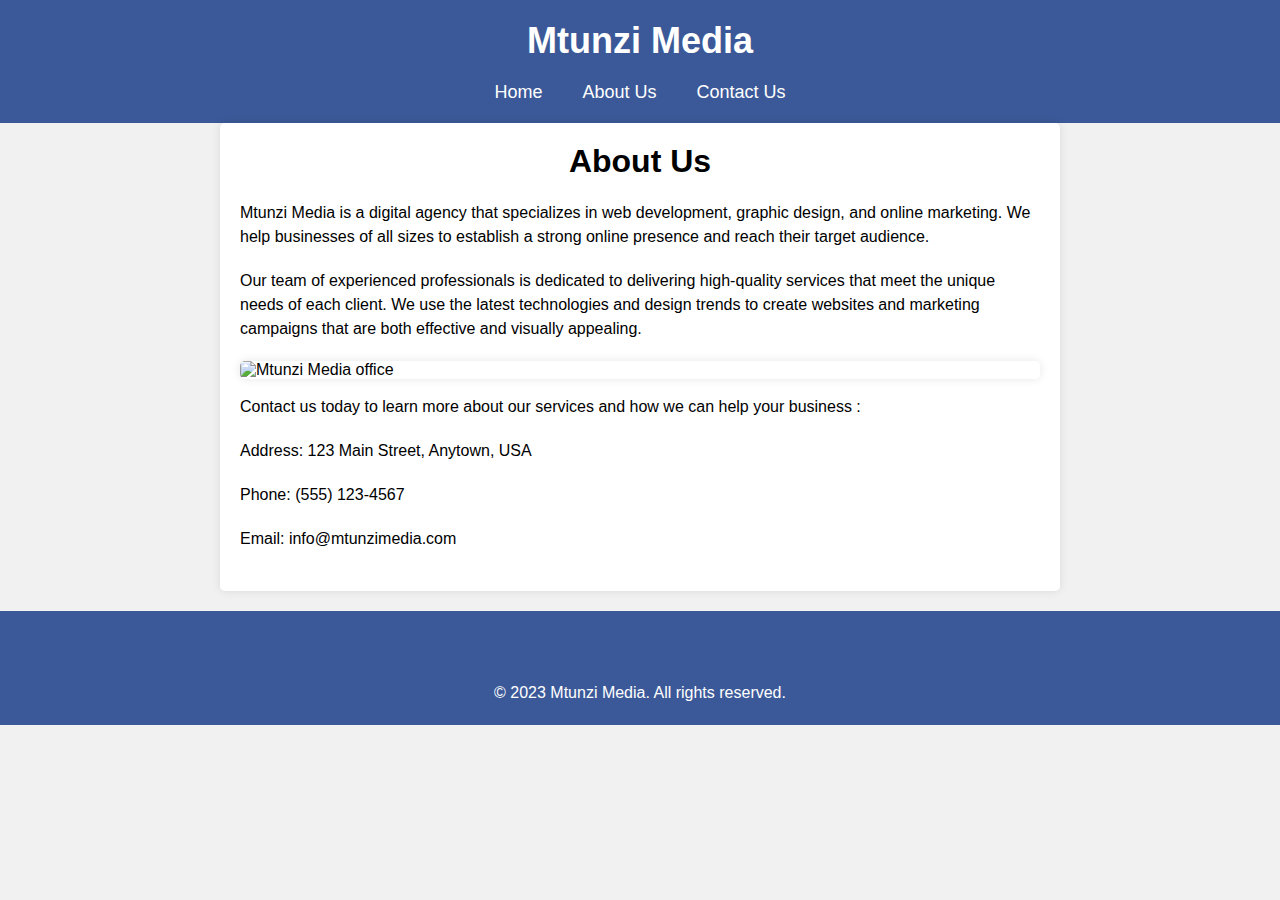
==== about.html @ fb8d8c1b "Add files via upload" ====
<!DOCTYPE html>
<html>
<head>
	<title>About Us - Mtunzi Media</title>
    <!-- Include Font Awesome CSS -->
	<link rel="stylesheet" href="https://cdnjs.cloudflare.com/ajax/libs/font-awesome/5.15.3/css/all.min.css" integrity="sha512-RSm5Wz+5r5rQbLGGv7O6+o8gKcCZGV9+zZvNfBbMoe8or5bh5h2i5A5CsmWlo8n/O3L/sH9BlDzU6ej/b2g8w==" crossorigin="anonymous" referrerpolicy="no-referrer" />
    <link rel="stylesheet" type="text/css" href="style.css">
	<style>
		body {
			font-family: Arial, sans-serif;
			background-color: #f1f1f1;
		}

		header {
			background-color: #3b5998;
			color: #fff;
			padding: 20px;
		}

		header h1 {
			margin: 0;
			font-size: 36px;
		}

		nav {
			display: flex;
			justify-content: center;
			align-items: center;
			margin-top: 20px;
			font-size: 18px;
		}

		nav ul {
			list-style: none;
			margin: 0;
			padding: 0;
			display: flex;
		}

		nav li {
			margin: 0 10px;
		}

		nav a {
			color: #fff;
			text-decoration: none;
			padding: 10px;
			border-radius: 5px;
		}

		nav a:hover {
			background-color: #fff;
			color: #3b5998;
			transition: all 0.2s ease-in-out;
		}

		.container {
			max-width: 800px;
			margin: 0 auto;
			padding: 20px;
			background-color: #fff;
			border-radius: 5px;
			box-shadow: 0 0 10px rgba(0,0,0,0.1);
		}

		h1 {
			text-align: center;
			margin-top: 0;
		}

		p {
			line-height: 1.5;
			margin-bottom: 20px;
		}

		img {
			display: block;
			margin: 0 auto;
			max-width: 100%;
			height: auto;
			border-radius: 5px;
			box-shadow: 0 0 10px rgba(0,0,0,0.1);
		}

		footer {
			background-color: #3b5998;
			color: #fff;
			padding: 20px;
			text-align: center;
			margin-top: 20px;
		}

		footer p {
			margin: 0;
		}

        .social-icons a {
	display: inline-block;
	margin: 0 10px;
	font-size: 24px;
	color: rgb(0, 0, 0);
}

.social-icons a:hover {
	color: #3b5998;
}
	</style>
</head>
<body>
	<header>
		<h1>Mtunzi Media</h1>
		<nav>
			<ul>
				<li><a href="index.html">Home</a></li>
				<li><a href="about.html">About Us</a></li>
				<li><a href="contact.html">Contact Us</a></li>
			</ul>
		</nav>
	</header>
	<div class="container">
		<h1>About Us</h1>
		<p>Mtunzi Media is a digital agency that specializes in web development, graphic design, and online marketing. We help businesses of all sizes to establish a strong online presence and reach their target audience.</p>
		<p>Our team of experienced professionals is dedicated to delivering high-quality services that meet the unique needs of each client. We use the latest technologies and design trends to create websites and marketing campaigns that are both effective and visually appealing.</p>
		<img src="img/daniel-leone-g30P1zcOzXo-unsplash.jpg" alt="Mtunzi Media office">
		<p>Contact us today to learn more about our services and how we can help your business
            :</p>
            <p>Address: 123 Main Street, Anytown, USA</p>
            <p>Phone: (555) 123-4567</p>
            <p>Email: info@mtunzimedia.com</p>
            
            </div>
            
            <footer>
                <div class="social-icons">
                    <a href="https://www.facebook.com"><i class="fab fa-facebook"></i></a>
                    <a href="https://wa.me/1234567890"><i class="fab fa-whatsapp"></i></a>
                    <a href="https://www.twitter.com"><i class="fab fa-twitter"></i></a>
                    <a href="https://www.instagram.com"><i class="fab fa-instagram"></i></a>
                    <a href="https://www.linkedin.com"><i class="fab fa-linkedin"></i></a>
                    <a href="https://www.github.com"><i class="fab fa-github"></i></a>
                </div>
            <p>© 2023 Mtunzi Media. All rights reserved.</p>

            
            </footer>
            
            </body>
            </html>
---- style.css ----
body {
	font-family: Arial, sans-serif;
	margin: 0;
	padding: 0;
}

header {
	background-color: #333;
	color: #fff;
	padding: 20px;
}

nav ul {
	list-style: none;
	margin: 0;
	padding: 0;
}

nav li {
	display: inline-block;
	margin-right: 20px;
}

nav a {
	color: #fff;
	text-decoration: none;
}

main {
	margin: 20px auto;
	max-width: 600px;
	text-align: center;
}

form label {
	display: block;
	margin-bottom: 10px;
}

form input[type="text"],
form input[type="email"],
form textarea {
	display: block;
	width: 100%;
	padding: 10px;
	margin-bottom: 20px;
	border: 2px solid #0072C6;
	border-radius: 5px;
	font-size: 16px;
}

form input[type="submit"] {
	background-color: #0072C6;
	color: #fff;
	padding: 10px 20px;
	border: none;
	border-radius: 5px;
	font-size: 16px;
	cursor: pointer;
	transition: background-color 0.3s ease-in-out;
}

form input[type="submit"]:hover {
	background-color: #005DA7;
}


footer {
	background-color: #333;
	color: #fff;
	padding: 20px;
	text-align: center;
}


.social-icons {
	display: flex;
	justify-content: center;
	align-items: center;
	margin-top: 50px;
}
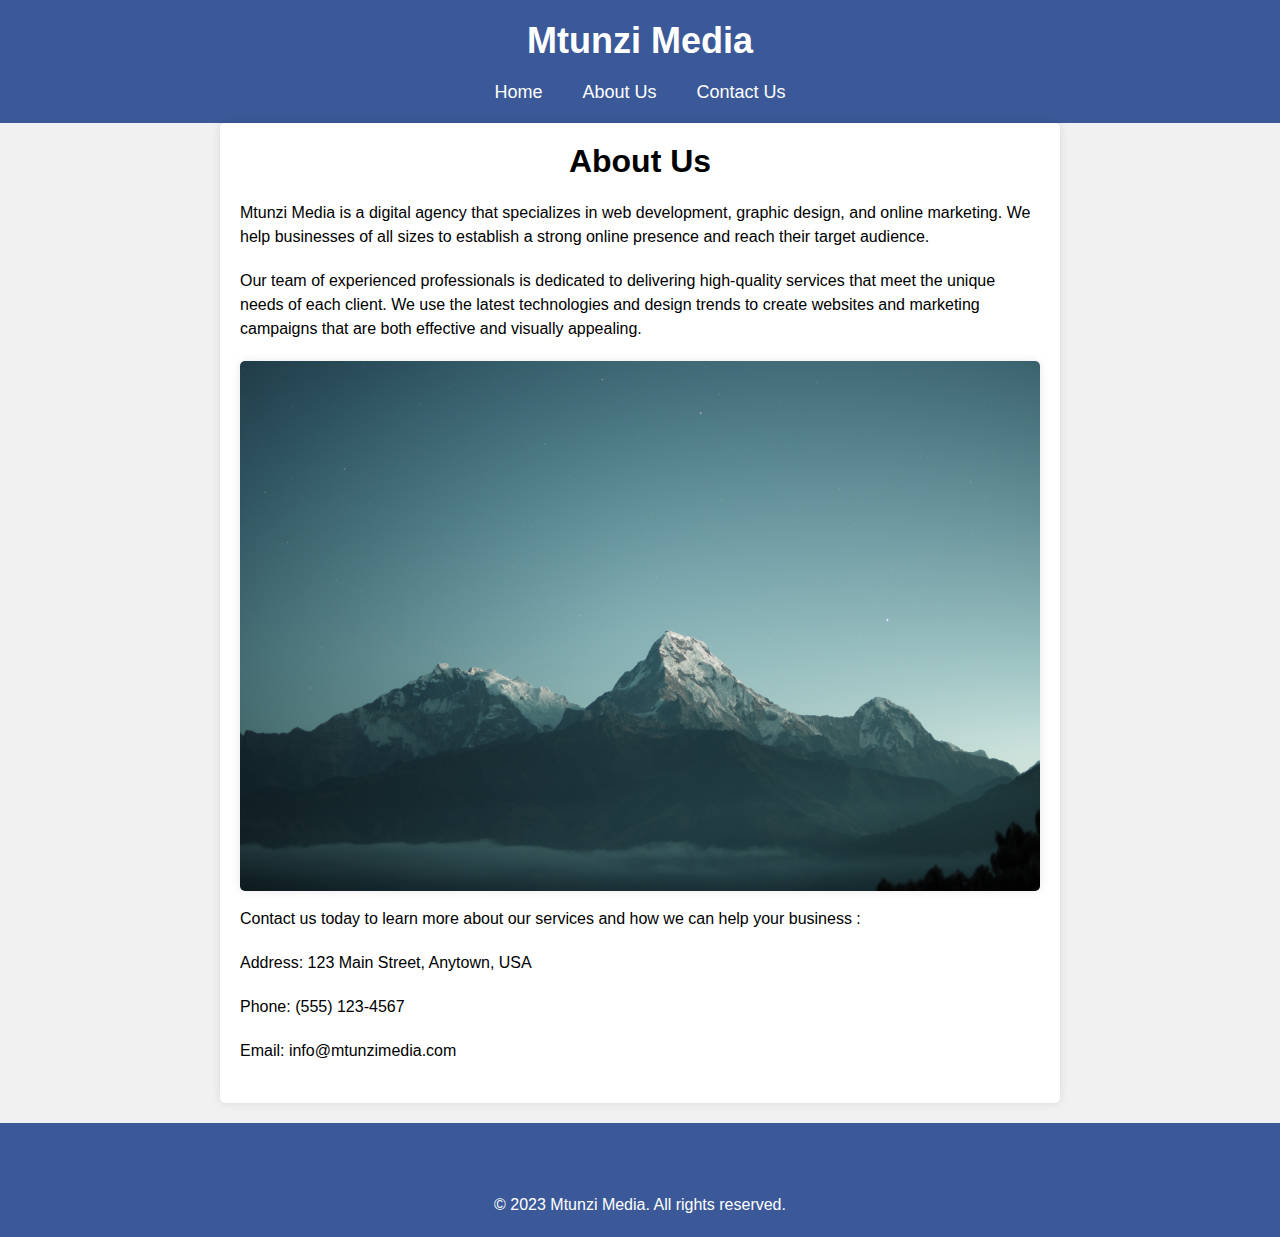
==== commit 9f346025: "Update about.html" ====
--- a/about.html
+++ b/about.html
@@ -121,7 +121,7 @@
 		<h1>About Us</h1>
 		<p>Mtunzi Media is a digital agency that specializes in web development, graphic design, and online marketing. We help businesses of all sizes to establish a strong online presence and reach their target audience.</p>
 		<p>Our team of experienced professionals is dedicated to delivering high-quality services that meet the unique needs of each client. We use the latest technologies and design trends to create websites and marketing campaigns that are both effective and visually appealing.</p>
-		<img src="img/daniel-leone-g30P1zcOzXo-unsplash.jpg" alt="Mtunzi Media office">
+		<img src="daniel-leone-g30P1zcOzXo-unsplash.jpg" alt="Mtunzi Media office">
 		<p>Contact us today to learn more about our services and how we can help your business
             :</p>
             <p>Address: 123 Main Street, Anytown, USA</p>
@@ -145,4 +145,4 @@
             </footer>
             
             </body>
-            </html>+            </html>
